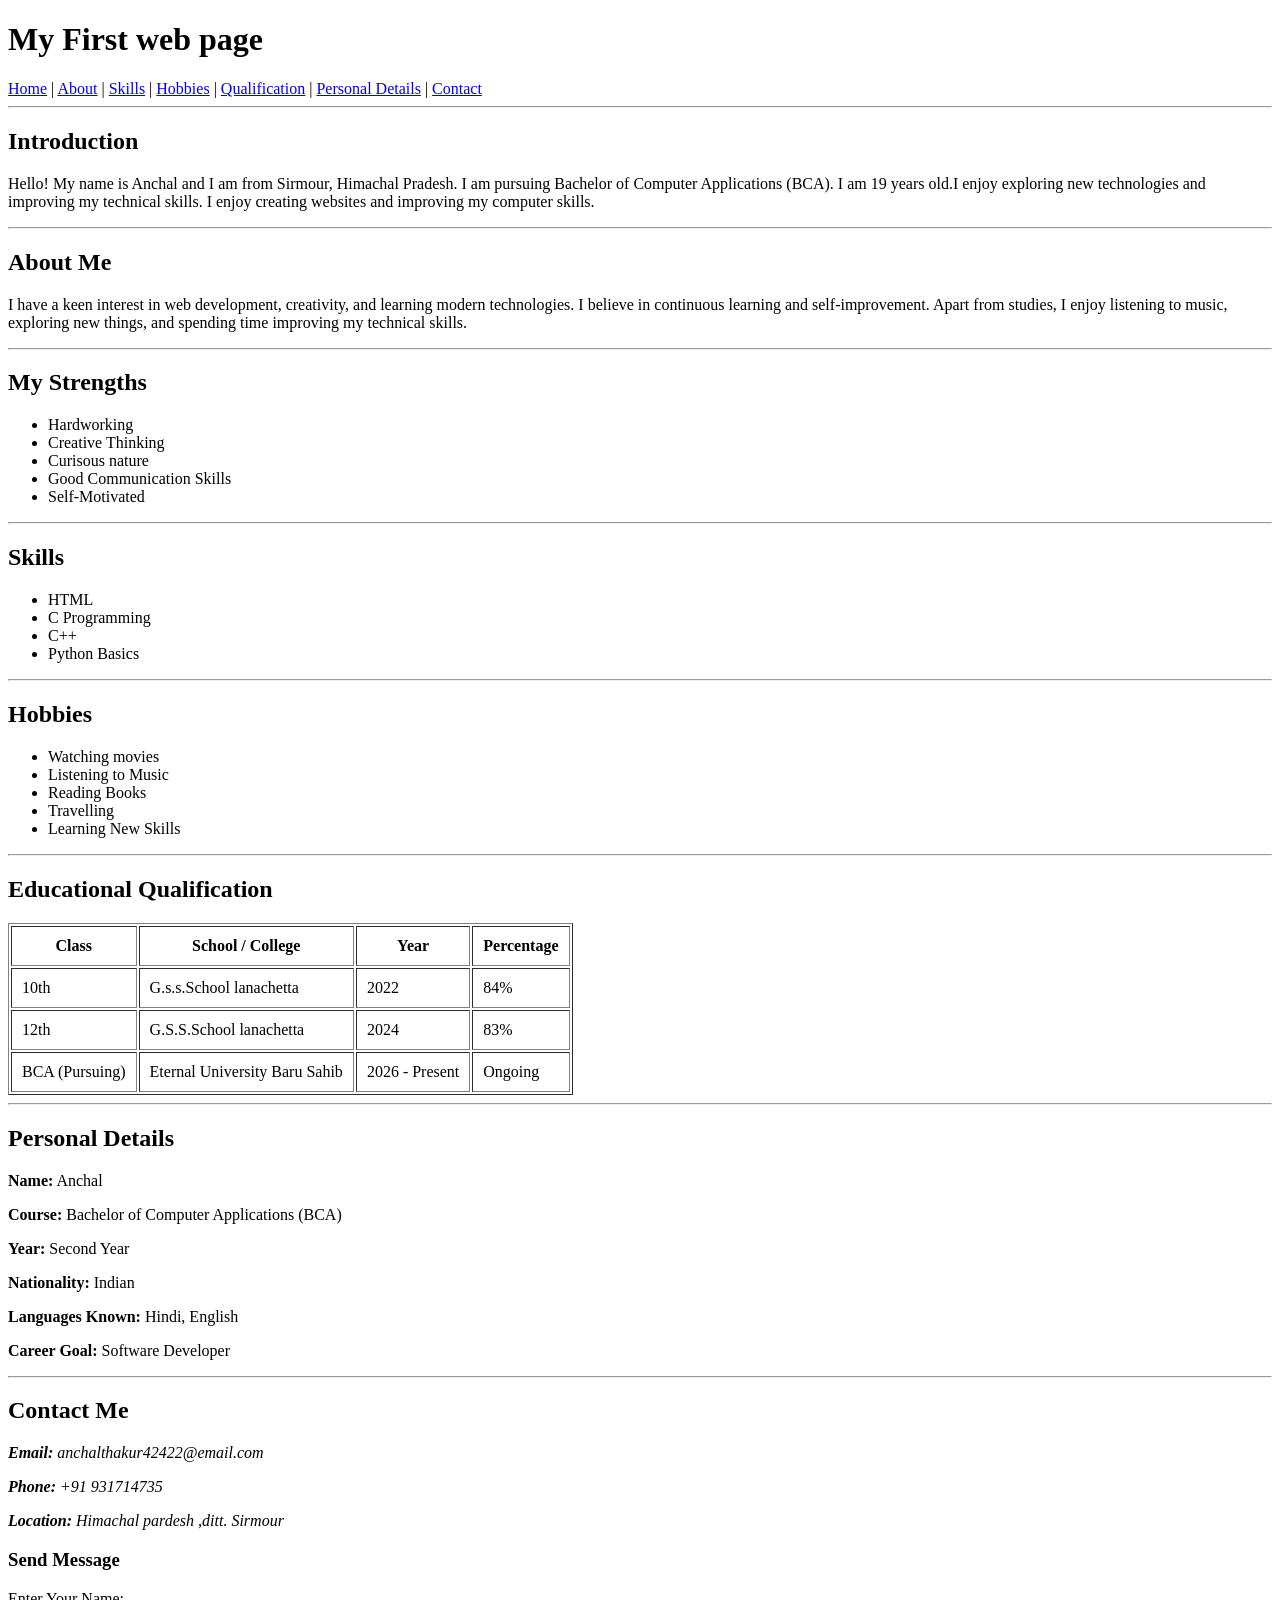
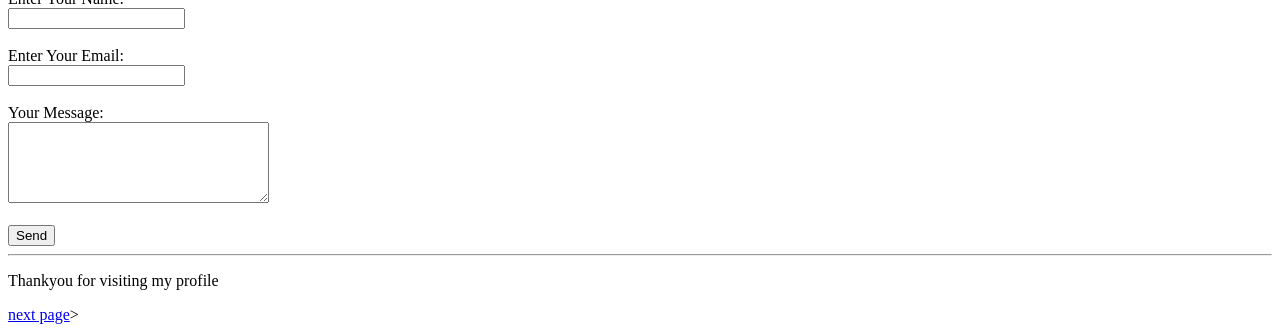
==== student.html @ ef9a54f0 "first commit" ====
<!DOCTYPE html>
<html lang="en">

<head>
    <meta charset="UTF-8">
    <meta name="viewport" content="width=device-width, initial-scale=1.0">
    <title>My First web page</title>
</head>

<body>

    <!-- Header Section -->
    <header>

        <h1>My First web page</h1>

        <!-- Navigation Bar -->
        <nav>
            <a href="#home">Home</a> |
            <a href="#about">About</a> |
            <a href="#skills">Skills</a> |
            <a href="#hobbies">Hobbies</a> |
            <a href="#qualification">Qualification</a> |
            <a href="#personal-details">Personal Details</a> |
            <a href="#contact">Contact</a>
        </nav>

        <hr>

    </header>

    <!-- Main Content -->
    <main>

        <!-- Home Section -->
        <section id="home">

            <h2>Introduction</h2>

            <p>
                Hello! My name is Anchal and I am from Sirmour, Himachal Pradesh.
                I am pursuing Bachelor of Computer Applications (BCA).
                I am 19 years old.I enjoy exploring new technologies and improving my technical skills.
                I enjoy creating websites and improving my computer skills.
            </p>

            <hr>

        </section>

        <!-- About Section -->
        <section id="about">

            <h2>About Me</h2>

            <article>

                <p>
                    I have a keen interest in web development, creativity, and learning modern technologies. I believe
                    in continuous learning and self-improvement. Apart from studies, I enjoy listening to music,
                    exploring new things, and spending time improving my technical skills.

                </p>

            </article>

            <hr>

        </section>
        <!-- Strength Section -->
        <section id="strength">

            <h2>My Strengths</h2>

            <ul>

                <li>Hardworking</li>
                <li>Creative Thinking</li>
                <li>Curisous nature</li>
                <li>Good Communication Skills</li>
                <li>Self-Motivated</li>
            </ul>

            <hr>

        </section>

        <!-- Skills Section -->
        <section id="skills">

            <h2>Skills</h2>

            <ul>
                <li>HTML</li>
                <li>C Programming</li>
                <li>C++</li>
                <li>Python Basics</li>
            </ul>

            <hr>

        </section>

        <!-- Hobbies Section -->
        <section id="hobbies">

            <h2>Hobbies</h2>

            <ul>
                <li>Watching movies</li>
                <li>Listening to Music</li>
                <li>Reading Books</li>
                <li>Travelling</li>
                <li>Learning New Skills</li>
            </ul>

            <hr>

        </section>

        <!-- Qualification Section -->
        <section id="qualification">

            <h2>Educational Qualification</h2>

            <table border="1" cellpadding="10">

                <thead>
                    <tr>
                        <th>Class</th>
                        <th>School / College</th>
                        <th>Year</th>
                        <th>Percentage</th>
                    </tr>
                </thead>

                <tbody>
                    <tr>
                        <td>10th</td>
                        <td>G.s.s.School lanachetta</td>
                        <td>2022</td>
                        <td>84%</td>
                    </tr>

                    <tr>
                        <td>12th</td>
                        <td>G.S.S.School lanachetta </td>
                        <td>2024</td>
                        <td>83%</td>
                    </tr>

                    <tr>
                        <td>BCA (Pursuing)</td>
                        <td>Eternal University Baru Sahib</td>
                        <td>2026 - Present</td>
                        <td>Ongoing</td>
                    </tr>
                </tbody>

            </table>

            <hr>

        </section>

        <!-- Personal Details Section -->
        <section id="personal-details">

            <h2>Personal Details</h2>

            <p><strong>Name:</strong> Anchal</p>
            <p><strong>Course:</strong> Bachelor of Computer Applications (BCA)</p>
            <p><strong>Year:</strong> Second Year
            </p>
            <p><strong>Nationality:</strong> Indian</p>
            <p><strong>Languages Known:</strong> Hindi, English</p>
            <p><strong>Career Goal:</strong> Software Developer</p>

            <hr>

        </section>

        <!-- Contact Section -->
        <section id="contact">

            <h2>Contact Me</h2>

            <address>
                <p><strong>Email:</strong> anchalthakur42422@email.com</p>
                <p><strong>Phone:</strong> +91 931714735</p>
                <p><strong>Location:</strong> Himachal pardesh ,ditt. Sirmour</p>
            </address>

            <!-- Contact Form -->
            <article>

                <h3>Send Message</h3>

                <form>

                    <label for="name">Enter Your Name:</label><br>
                    <input type="text" id="name" name="name"><br><br>

                    <label for="email">Enter Your Email:</label><br>
                    <input type="email" id="email" name="email"><br><br>

                    <label for="message">Your Message:</label><br>
                    <textarea id="message" name="message" rows="5" cols="30"></textarea><br><br>

                    <input type="submit" value="Send">

                </form>

            </article>

            <hr>

        </section>

    </main>

    <!-- Footer -->
    <footer>

        <p>Thankyou for visiting my profile</p>

    </footer>
    <nav>

        <a href="second.html"> next page</a>>

    </nav>

</body>

</html>
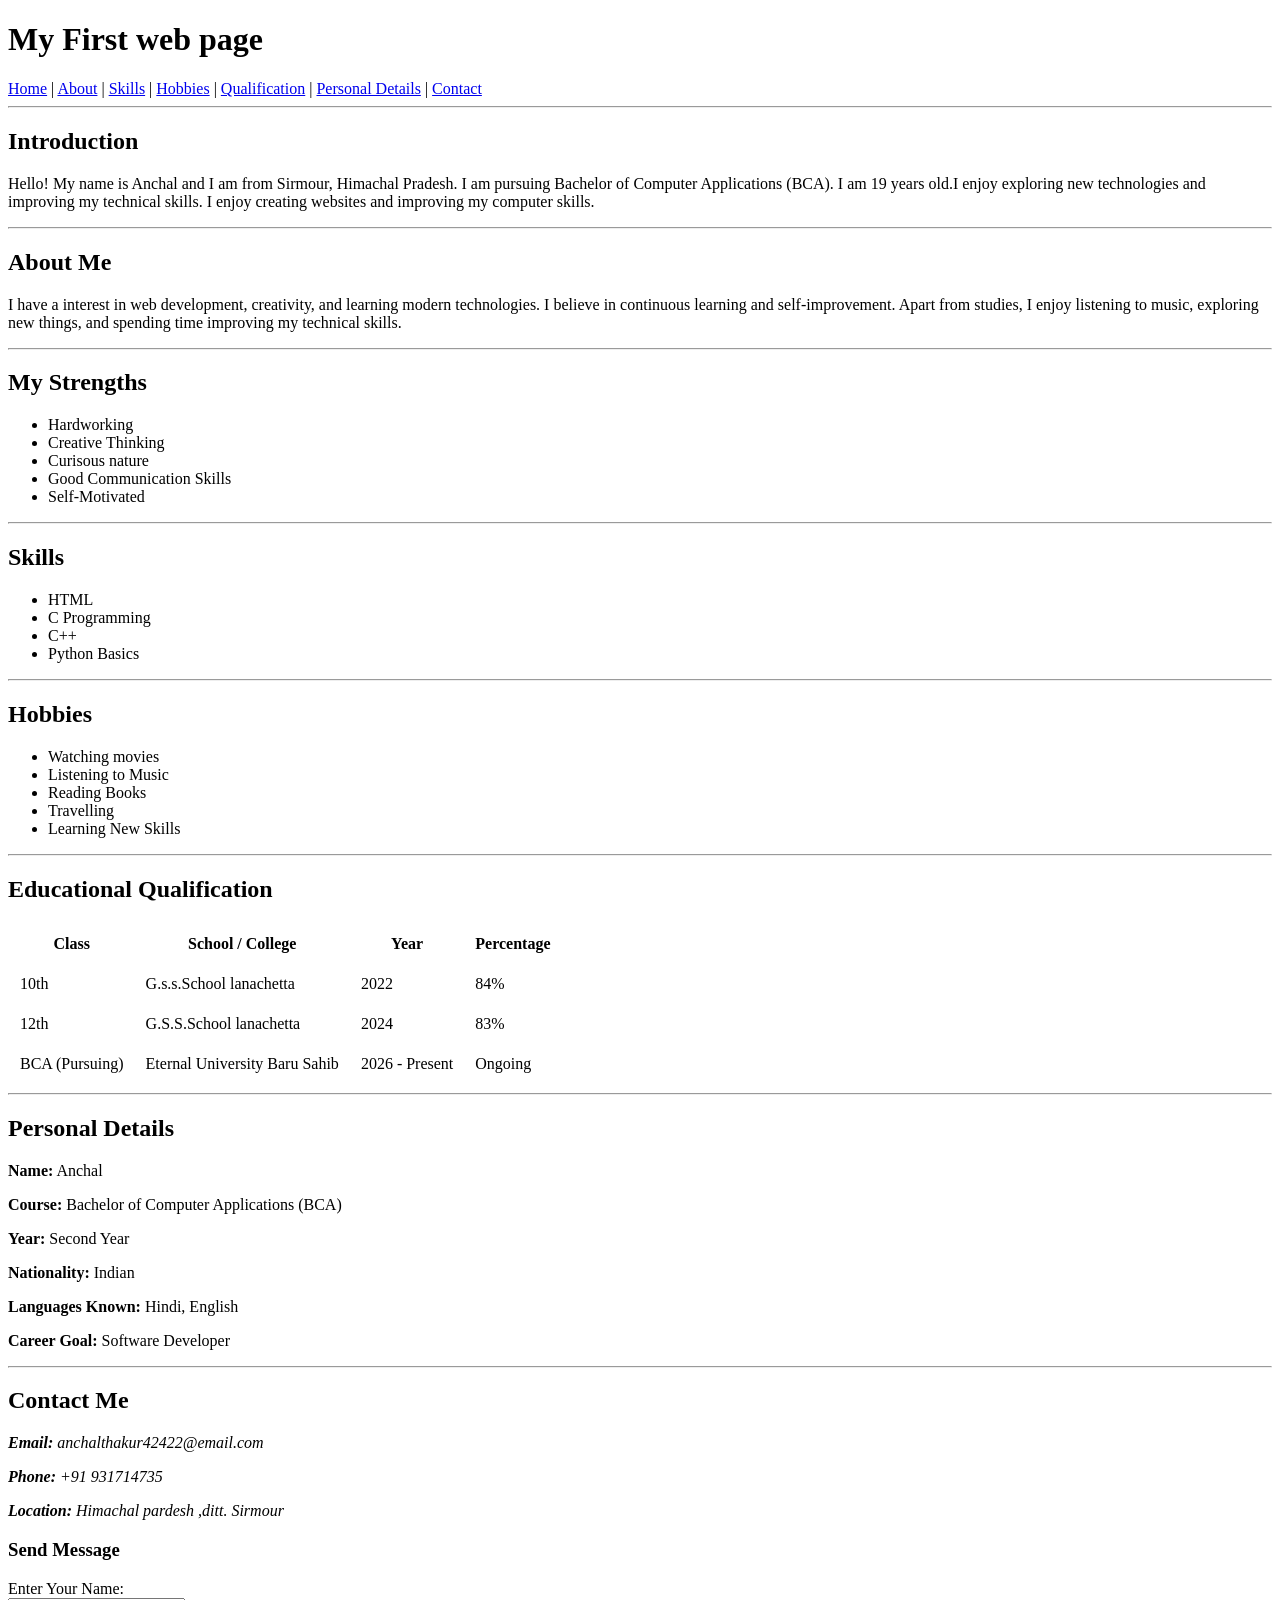
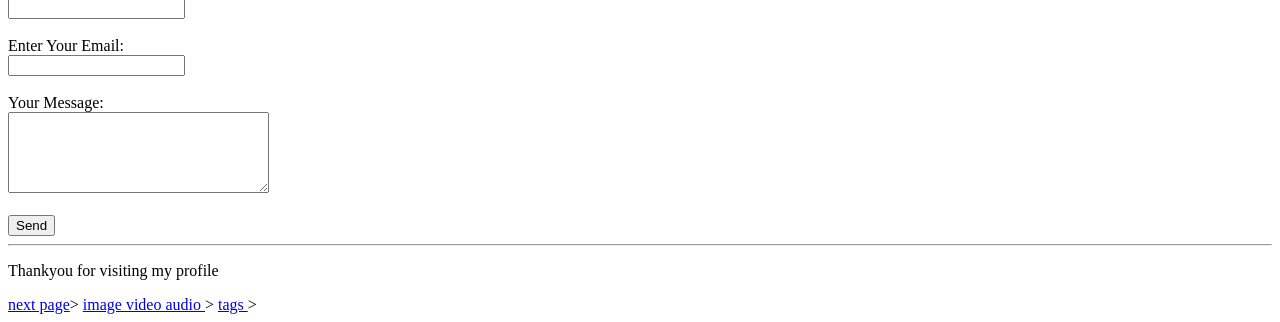
==== commit 3a246feb: "updated" ====
--- a/student.html
+++ b/student.html
@@ -56,7 +56,7 @@
             <article>
 
                 <p>
-                    I have a keen interest in web development, creativity, and learning modern technologies. I believe
+                    I have a  interest in web development, creativity, and learning modern technologies. I believe
                     in continuous learning and self-improvement. Apart from studies, I enjoy listening to music,
                     exploring new things, and spending time improving my technical skills.
 
@@ -123,7 +123,7 @@
 
             <h2>Educational Qualification</h2>
 
-            <table border="1" cellpadding="10">
+            <table borde="1" cellpadding="10">
 
                 <thead>
                     <tr>
@@ -228,6 +228,10 @@
     <nav>
 
         <a href="second.html"> next page</a>>
+        <a href="all.html">image video audio </a>>
+        <a href="tags.html">tags </a>>
+        
+
 
     </nav>
 
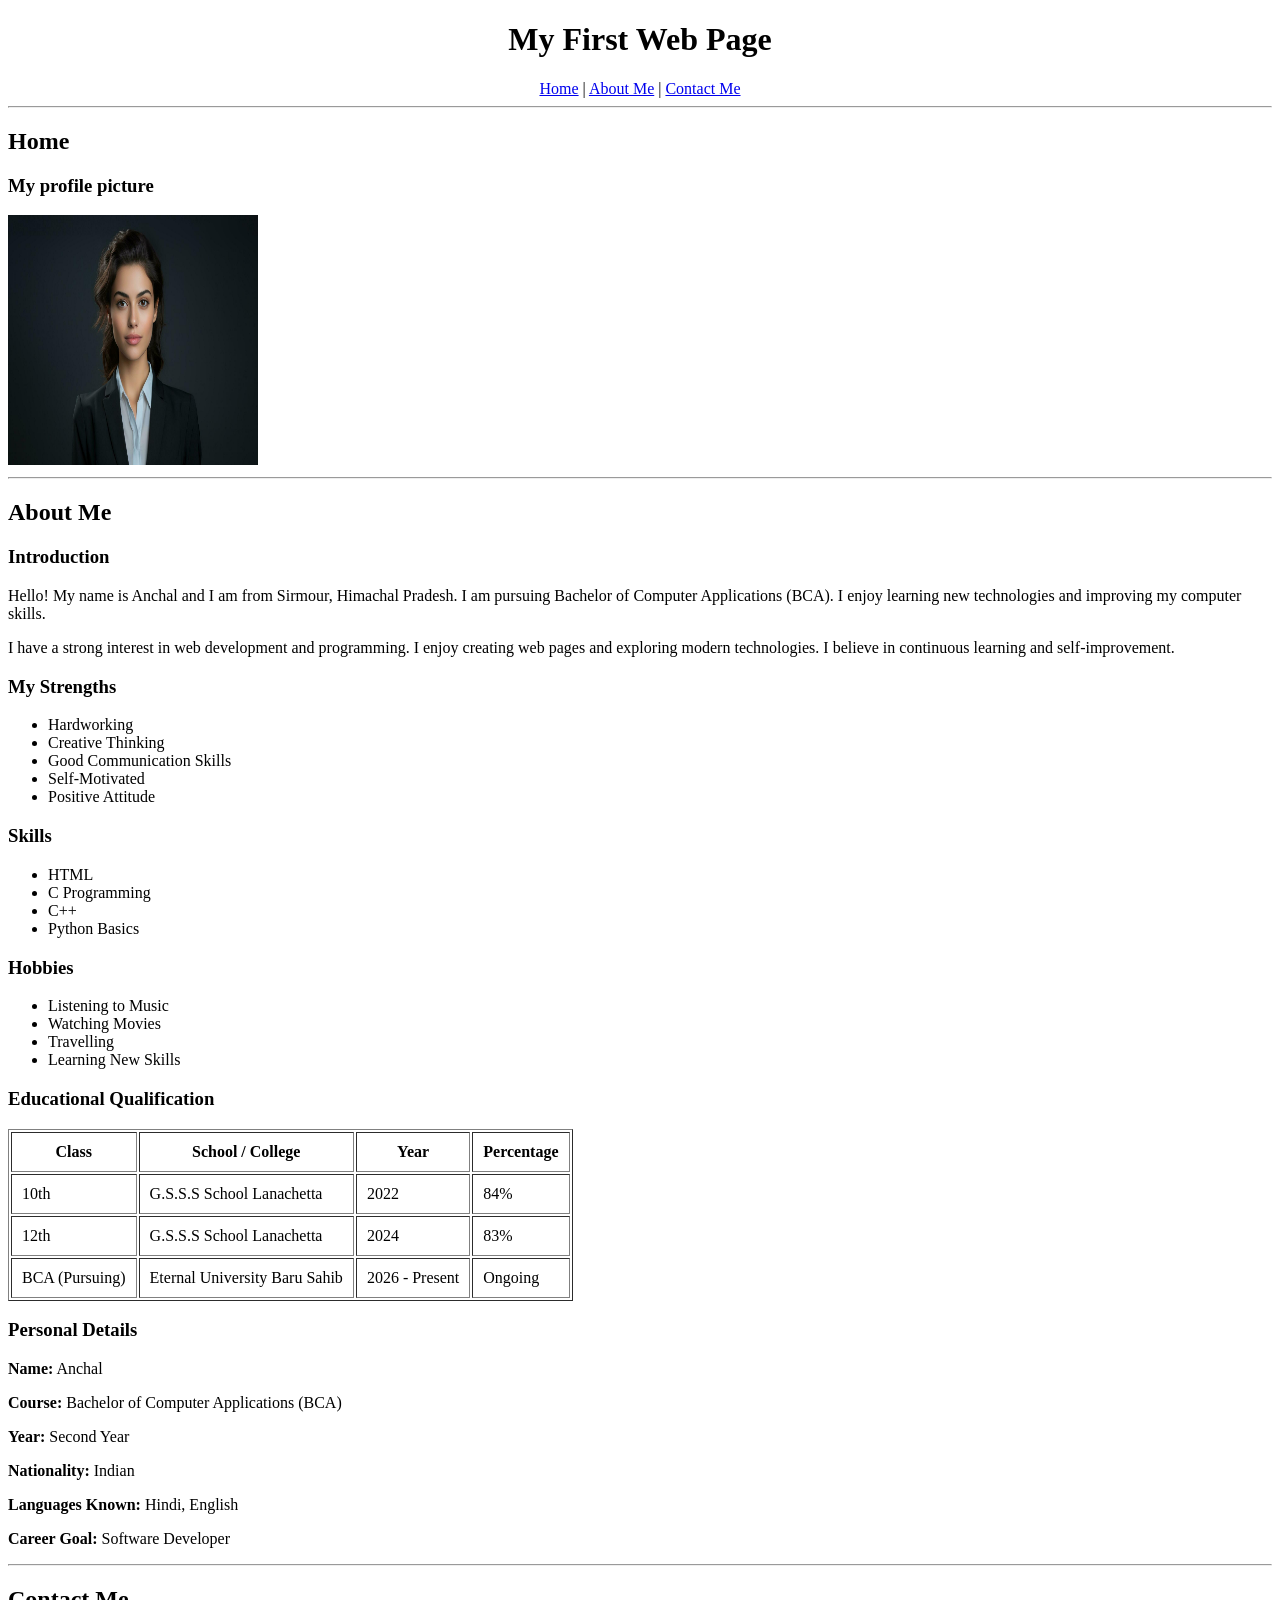
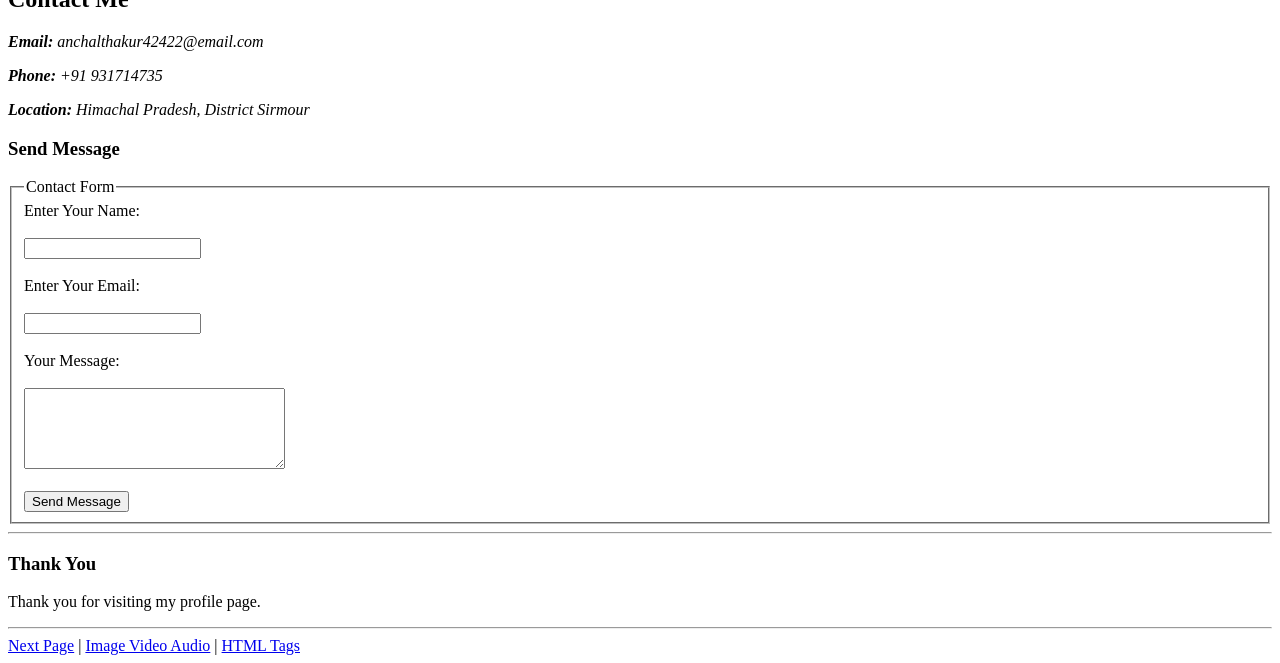
==== commit 7571156a: "updated" ====
--- a/student.html
+++ b/student.html
@@ -4,7 +4,7 @@
 <head>
     <meta charset="UTF-8">
     <meta name="viewport" content="width=device-width, initial-scale=1.0">
-    <title>My First web page</title>
+    <title>My First Web Page</title>
 </head>
 
 <body>
@@ -12,17 +12,15 @@
     <!-- Header Section -->
     <header>
 
-        <h1>My First web page</h1>
+        <h1 align="center">My First Web Page</h1>
 
         <!-- Navigation Bar -->
-        <nav>
+        <nav align="center">
+
             <a href="#home">Home</a> |
-            <a href="#about">About</a> |
-            <a href="#skills">Skills</a> |
-            <a href="#hobbies">Hobbies</a> |
-            <a href="#qualification">Qualification</a> |
-            <a href="#personal-details">Personal Details</a> |
-            <a href="#contact">Contact</a>
+            <a href="#about">About Me</a> |
+            <a href="#contact">Contact Me</a>
+
         </nav>
 
         <hr>
@@ -35,146 +33,158 @@
         <!-- Home Section -->
         <section id="home">
 
-            <h2>Introduction</h2>
-
-            <p>
-                Hello! My name is Anchal and I am from Sirmour, Himachal Pradesh.
-                I am pursuing Bachelor of Computer Applications (BCA).
-                I am 19 years old.I enjoy exploring new technologies and improving my technical skills.
-                I enjoy creating websites and improving my computer skills.
-            </p>
+            <h2>Home</h2>
+
+           <h3>My profile picture</h3>
+
+                <img src="img.jpg" alt="Profile Image" width="250" height="250">
+
+
 
             <hr>
 
         </section>
 
-        <!-- About Section -->
+        <!-- About Me Section -->
         <section id="about">
 
             <h2>About Me</h2>
 
             <article>
 
+                <h3>Introduction</h3>
+
                 <p>
-                    I have a  interest in web development, creativity, and learning modern technologies. I believe
-                    in continuous learning and self-improvement. Apart from studies, I enjoy listening to music,
-                    exploring new things, and spending time improving my technical skills.
-
+                    Hello! My name is Anchal and I am from Sirmour, Himachal Pradesh.
+                    I am pursuing Bachelor of Computer Applications (BCA).
+                    I enjoy learning new technologies and improving my computer skills.
                 </p>
 
-            </article>
-
-            <hr>
-
-        </section>
-        <!-- Strength Section -->
-        <section id="strength">
-
-            <h2>My Strengths</h2>
-
-            <ul>
-
-                <li>Hardworking</li>
-                <li>Creative Thinking</li>
-                <li>Curisous nature</li>
-                <li>Good Communication Skills</li>
-                <li>Self-Motivated</li>
-            </ul>
-
-            <hr>
-
-        </section>
-
-        <!-- Skills Section -->
-        <section id="skills">
-
-            <h2>Skills</h2>
-
-            <ul>
-                <li>HTML</li>
-                <li>C Programming</li>
-                <li>C++</li>
-                <li>Python Basics</li>
-            </ul>
-
-            <hr>
-
-        </section>
-
-        <!-- Hobbies Section -->
-        <section id="hobbies">
-
-            <h2>Hobbies</h2>
-
-            <ul>
-                <li>Watching movies</li>
-                <li>Listening to Music</li>
-                <li>Reading Books</li>
-                <li>Travelling</li>
-                <li>Learning New Skills</li>
-            </ul>
-
-            <hr>
-
-        </section>
-
-        <!-- Qualification Section -->
-        <section id="qualification">
-
-            <h2>Educational Qualification</h2>
-
-            <table borde="1" cellpadding="10">
-
-                <thead>
-                    <tr>
-                        <th>Class</th>
-                        <th>School / College</th>
-                        <th>Year</th>
-                        <th>Percentage</th>
-                    </tr>
-                </thead>
-
-                <tbody>
-                    <tr>
-                        <td>10th</td>
-                        <td>G.s.s.School lanachetta</td>
-                        <td>2022</td>
-                        <td>84%</td>
-                    </tr>
-
-                    <tr>
-                        <td>12th</td>
-                        <td>G.S.S.School lanachetta </td>
-                        <td>2024</td>
-                        <td>83%</td>
-                    </tr>
-
-                    <tr>
-                        <td>BCA (Pursuing)</td>
-                        <td>Eternal University Baru Sahib</td>
-                        <td>2026 - Present</td>
-                        <td>Ongoing</td>
-                    </tr>
-                </tbody>
-
-            </table>
-
-            <hr>
-
-        </section>
-
-        <!-- Personal Details Section -->
-        <section id="personal-details">
-
-            <h2>Personal Details</h2>
-
-            <p><strong>Name:</strong> Anchal</p>
-            <p><strong>Course:</strong> Bachelor of Computer Applications (BCA)</p>
-            <p><strong>Year:</strong> Second Year
-            </p>
-            <p><strong>Nationality:</strong> Indian</p>
-            <p><strong>Languages Known:</strong> Hindi, English</p>
-            <p><strong>Career Goal:</strong> Software Developer</p>
+                <p>
+                    I have a strong interest in web development and programming.
+                    I enjoy creating web pages and exploring modern technologies.
+                    I believe in continuous learning and self-improvement.
+                </p>
+
+            </article>
+
+            <!-- Strength Section -->
+            <article>
+
+                <h3>My Strengths</h3>
+
+                <ul>
+
+                    <li>Hardworking</li>
+                    <li>Creative Thinking</li>
+                    <li>Good Communication Skills</li>
+                    <li>Self-Motivated</li>
+                    <li>Positive Attitude</li>
+
+                </ul>
+
+            </article>
+
+            <!-- Skills Section -->
+            <article>
+
+                <h3>Skills</h3>
+
+                <ul>
+
+                    <li>HTML</li>
+                    <li>C Programming</li>
+                    <li>C++</li>
+                    <li>Python Basics</li>
+
+                </ul>
+
+            </article>
+
+            <!-- Hobbies Section -->
+            <article>
+
+                <h3>Hobbies</h3>
+
+                <ul>
+
+                    <li>Listening to Music</li>
+                    <li>Watching Movies</li>
+                    <li>Travelling</li>
+                    <li>Learning New Skills</li>
+
+                </ul>
+
+            </article>
+
+            <!-- Educational Qualification -->
+            <article>
+
+                <h3>Educational Qualification</h3>
+
+                <table border="1" cellpadding="10">
+
+                    <thead>
+
+                        <tr>
+
+                            <th>Class</th>
+                            <th>School / College</th>
+                            <th>Year</th>
+                            <th>Percentage</th>
+
+                        </tr>
+
+                    </thead>
+
+                    <tbody>
+
+                        <tr>
+
+                            <td>10th</td>
+                            <td>G.S.S.S School Lanachetta</td>
+                            <td>2022</td>
+                            <td>84%</td>
+
+                        </tr>
+
+                        <tr>
+
+                            <td>12th</td>
+                            <td>G.S.S.S School Lanachetta</td>
+                            <td>2024</td>
+                            <td>83%</td>
+
+                        </tr>
+
+                        <tr>
+
+                            <td>BCA (Pursuing)</td>
+                            <td>Eternal University Baru Sahib</td>
+                            <td>2026 - Present</td>
+                            <td>Ongoing</td>
+
+                        </tr>
+
+                    </tbody>
+
+                </table>
+
+            </article>
+
+            <!-- Personal Details -->
+            <article>
+
+                <h3>Personal Details</h3>
+
+                <p><strong>Name:</strong> Anchal</p>
+                <p><strong>Course:</strong> Bachelor of Computer Applications (BCA)</p>
+                <p><strong>Year:</strong> Second Year</p>
+                <p><strong>Nationality:</strong> Indian</p>
+                <p><strong>Languages Known:</strong> Hindi, English</p>
+                <p><strong>Career Goal:</strong> Software Developer</p>
+
+            </article>
 
             <hr>
 
@@ -186,9 +196,11 @@
             <h2>Contact Me</h2>
 
             <address>
+
                 <p><strong>Email:</strong> anchalthakur42422@email.com</p>
                 <p><strong>Phone:</strong> +91 931714735</p>
-                <p><strong>Location:</strong> Himachal pardesh ,ditt. Sirmour</p>
+                <p><strong>Location:</strong> Himachal Pradesh, District Sirmour</p>
+
             </address>
 
             <!-- Contact Form -->
@@ -198,16 +210,25 @@
 
                 <form>
 
-                    <label for="name">Enter Your Name:</label><br>
-                    <input type="text" id="name" name="name"><br><br>
-
-                    <label for="email">Enter Your Email:</label><br>
-                    <input type="email" id="email" name="email"><br><br>
-
-                    <label for="message">Your Message:</label><br>
-                    <textarea id="message" name="message" rows="5" cols="30"></textarea><br><br>
-
-                    <input type="submit" value="Send">
+                    <fieldset>
+
+                        <legend>Contact Form</legend>
+
+                        <label for="name">Enter Your Name:</label><br><br>
+
+                        <input type="text" id="name" name="name"><br><br>
+
+                        <label for="email">Enter Your Email:</label><br><br>
+
+                        <input type="email" id="email" name="email"><br><br>
+
+                        <label for="message">Your Message:</label><br><br>
+
+                        <textarea id="message" name="message" rows="5" cols="30"></textarea><br><br>
+
+                        <input type="submit" value="Send Message">
+
+                    </fieldset>
 
                 </form>
 
@@ -219,19 +240,23 @@
 
     </main>
 
-    <!-- Footer -->
-    <footer>
-
-        <p>Thankyou for visiting my profile</p>
+  
+
+        <h3>Thank You</h3>
+
+        <p>
+            Thank you for visiting my profile page.
+        </p>
 
     </footer>
-    <nav>
-
-        <a href="second.html"> next page</a>>
-        <a href="all.html">image video audio </a>>
-        <a href="tags.html">tags </a>>
-        
-
+
+    <hr>
+
+   
+
+        <a href="second.html">Next Page</a> |
+        <a href="all.html">Image Video Audio</a> |
+        <a href="tags.html">HTML Tags</a>
 
     </nav>
 
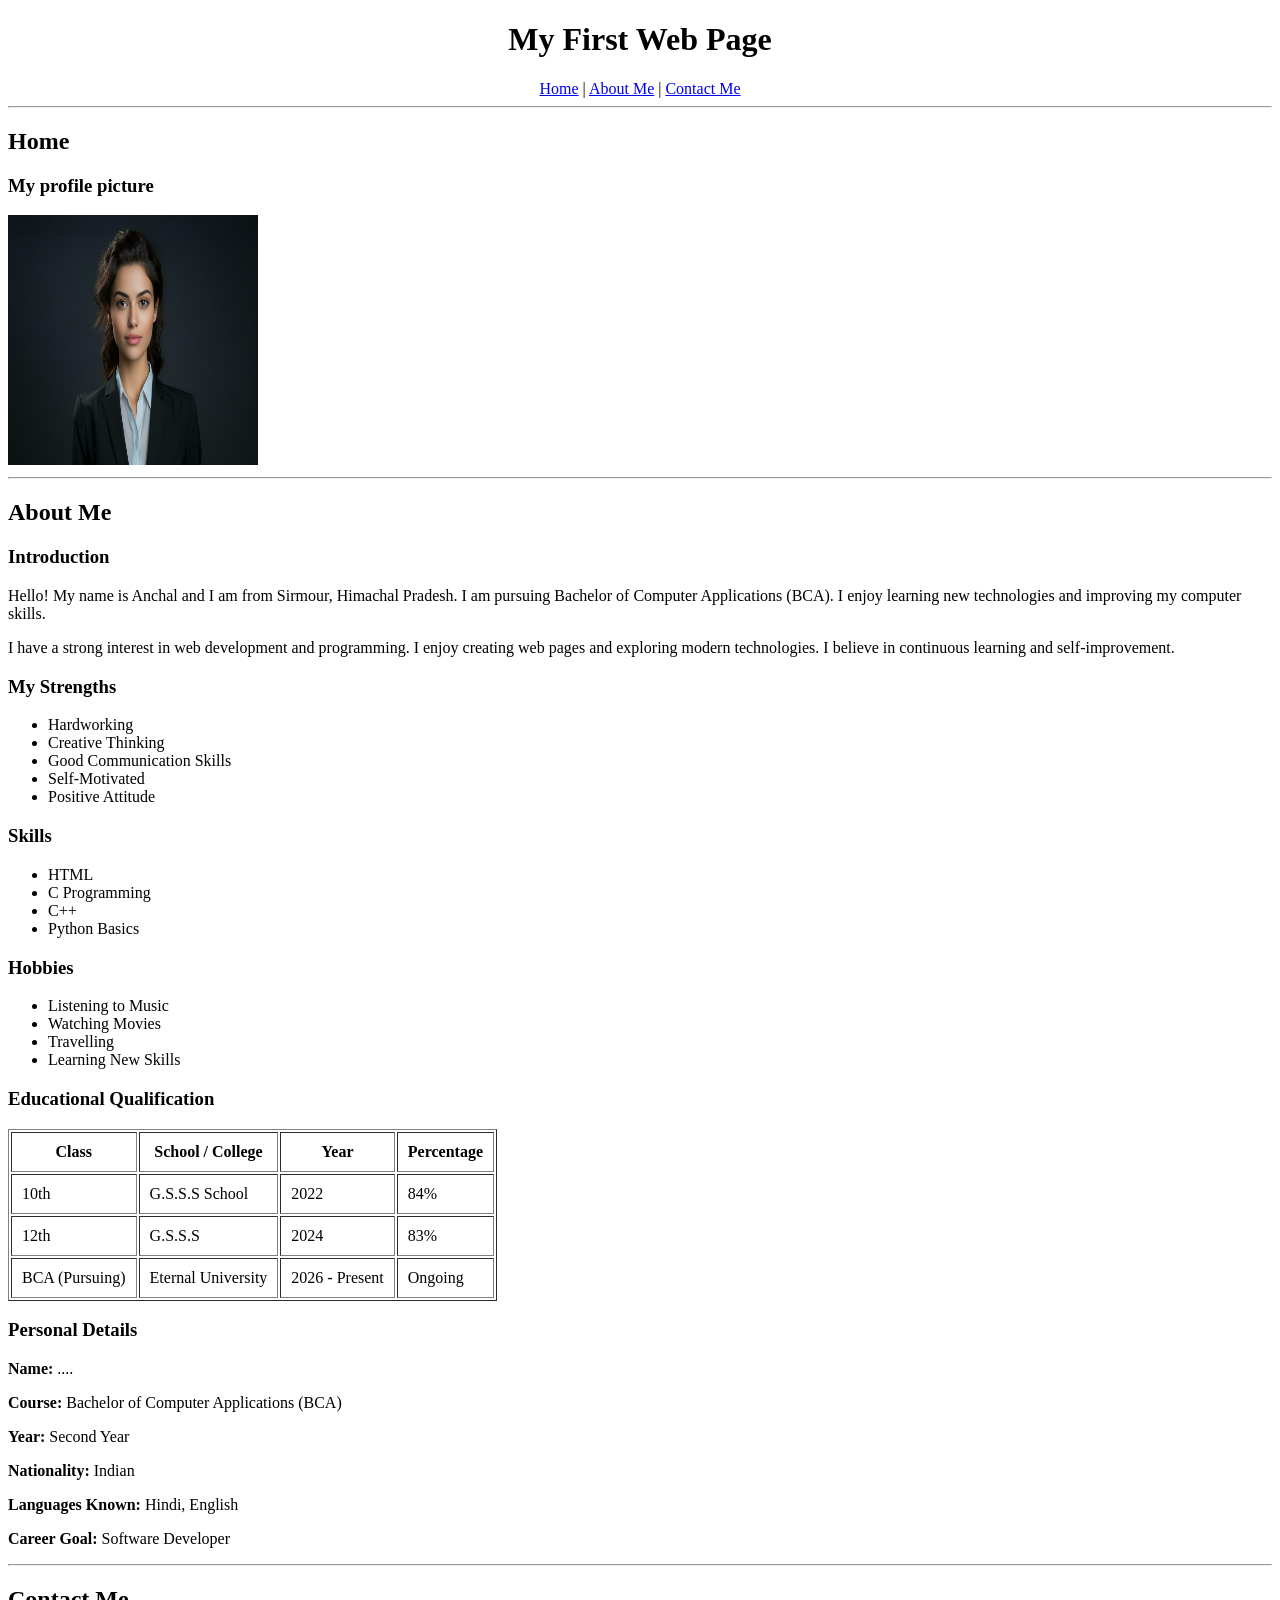
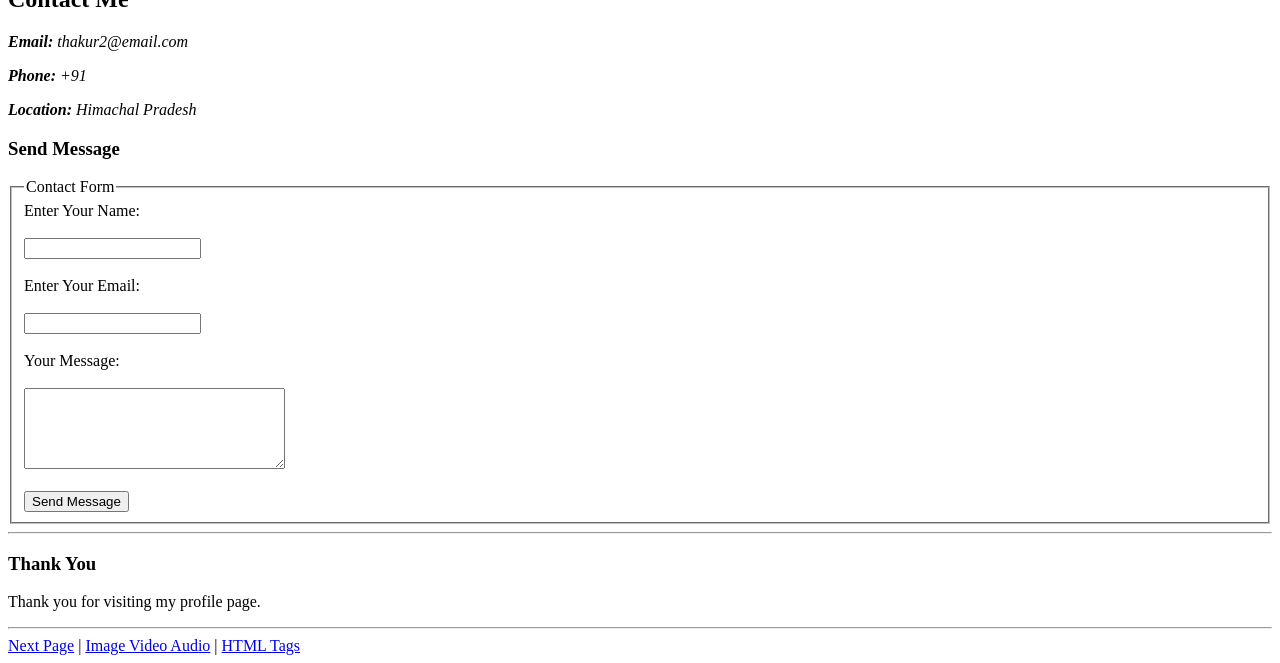
==== commit aea9fca8: "update" ====
--- a/student.html
+++ b/student.html
@@ -142,7 +142,7 @@
                         <tr>
 
                             <td>10th</td>
-                            <td>G.S.S.S School Lanachetta</td>
+                            <td>G.S.S.S School</td>
                             <td>2022</td>
                             <td>84%</td>
 
@@ -151,7 +151,7 @@
                         <tr>
 
                             <td>12th</td>
-                            <td>G.S.S.S School Lanachetta</td>
+                            <td>G.S.S.S</td>
                             <td>2024</td>
                             <td>83%</td>
 
@@ -160,7 +160,7 @@
                         <tr>
 
                             <td>BCA (Pursuing)</td>
-                            <td>Eternal University Baru Sahib</td>
+                            <td>Eternal University</td>
                             <td>2026 - Present</td>
                             <td>Ongoing</td>
 
@@ -177,7 +177,7 @@
 
                 <h3>Personal Details</h3>
 
-                <p><strong>Name:</strong> Anchal</p>
+                <p><strong>Name:</strong> ....</p>
                 <p><strong>Course:</strong> Bachelor of Computer Applications (BCA)</p>
                 <p><strong>Year:</strong> Second Year</p>
                 <p><strong>Nationality:</strong> Indian</p>
@@ -197,9 +197,9 @@
 
             <address>
 
-                <p><strong>Email:</strong> anchalthakur42422@email.com</p>
-                <p><strong>Phone:</strong> +91 931714735</p>
-                <p><strong>Location:</strong> Himachal Pradesh, District Sirmour</p>
+                <p><strong>Email:</strong> thakur2@email.com</p>
+                <p><strong>Phone:</strong> +91 </p>
+                <p><strong>Location:</strong> Himachal Pradesh</p>
 
             </address>
 
